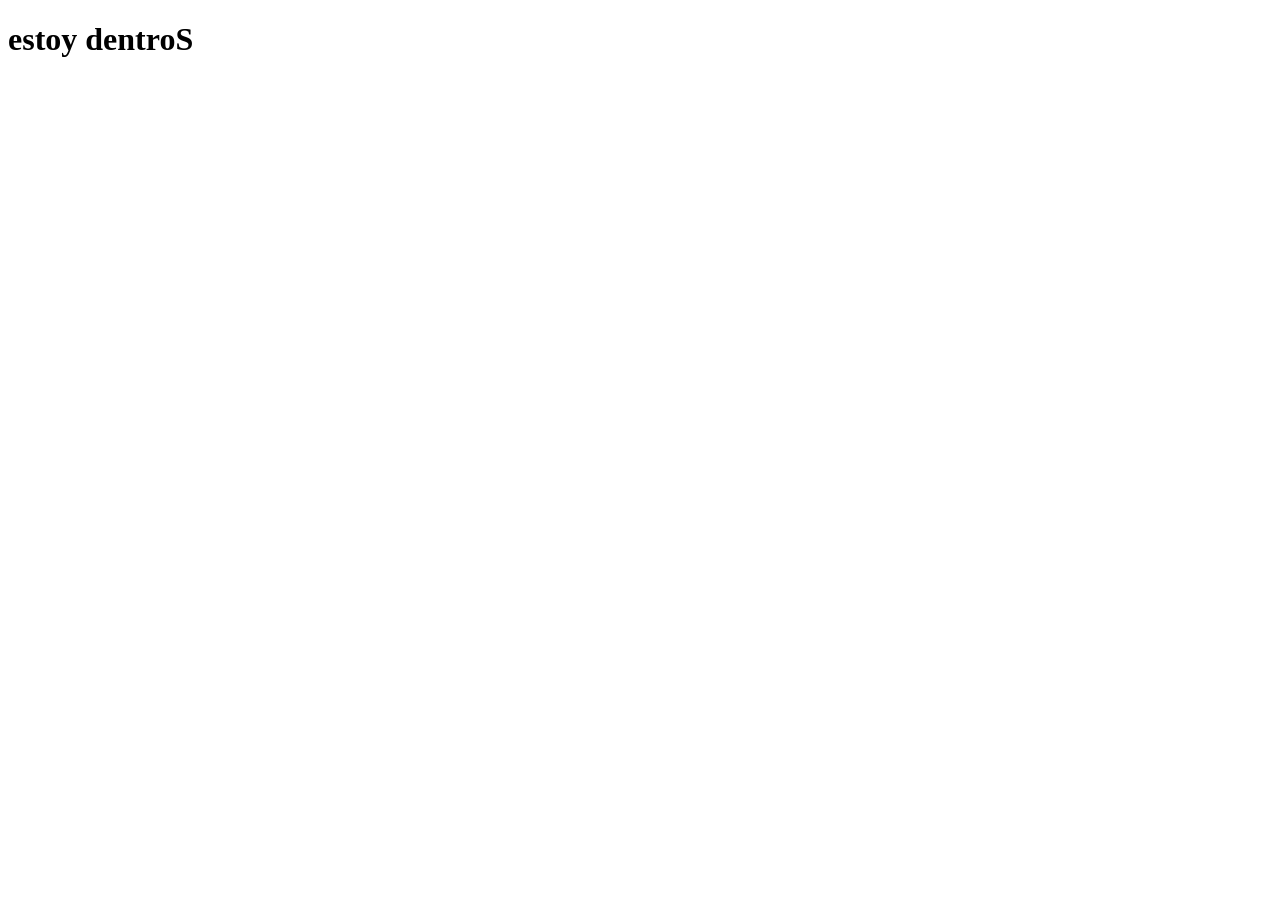
==== index.html @ 17a01a5f "Add initial HTML structure with a heading" ====
<!DOCTYPE html>
<html lang="en">
<head>
    <meta charset="UTF-8">
    <meta name="viewport" content="width=device-width, initial-scale=1.0">
    <title>Document</title>
</head>
<body>
    <h1>estoy dentroS</h1>
</body>
</html>
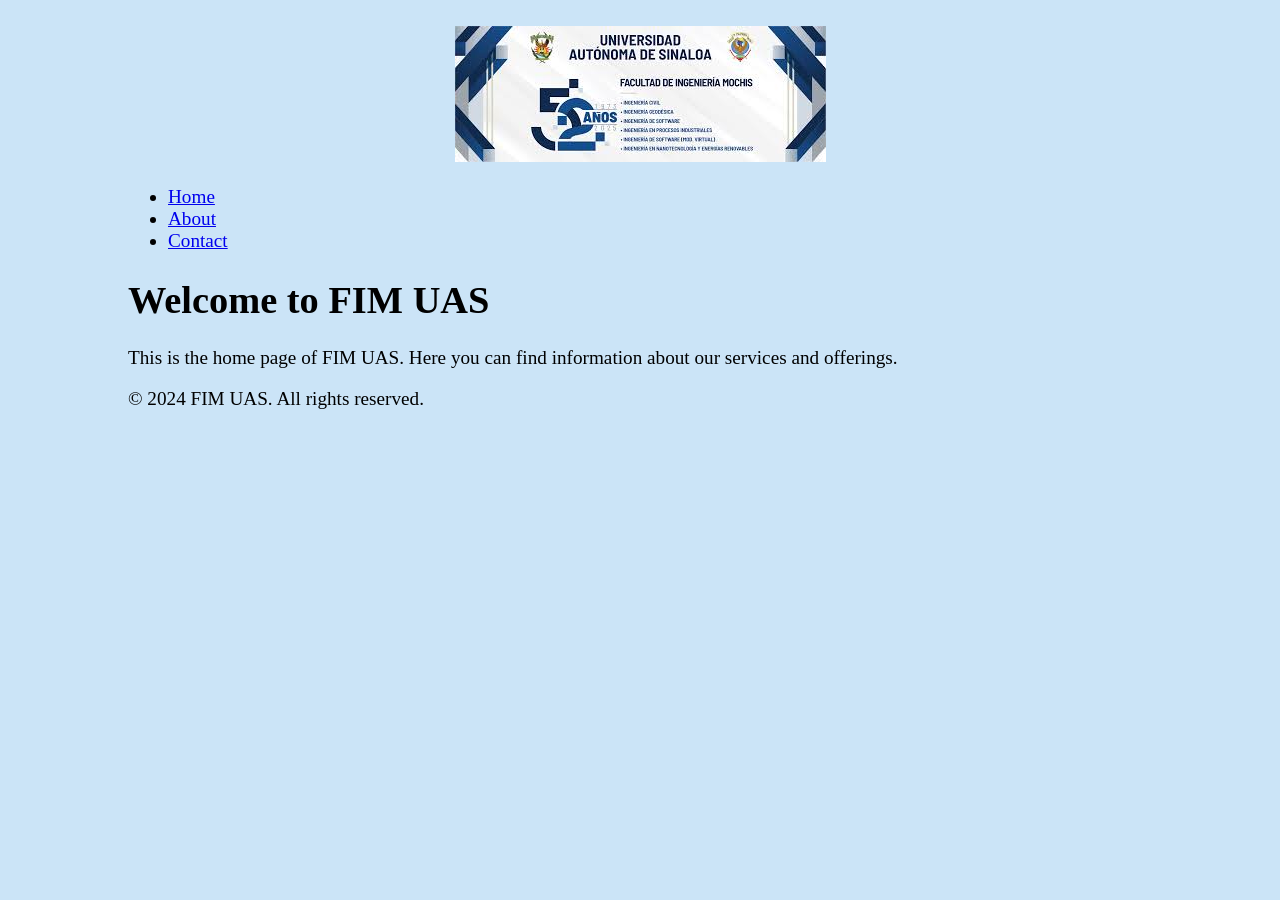
==== commit f924eb68: "Add new PNG image file to the repository" ====
--- a/index.html
+++ b/index.html
@@ -2,10 +2,27 @@
 <html lang="en">
 <head>
     <meta charset="UTF-8">
+    <link rel="stylesheet" href="styles.css">
     <meta name="viewport" content="width=device-width, initial-scale=1.0">
-    <title>Document</title>
+    <title>FIM UAS</title>
 </head>
 <body>
-    <h1>estoy dentroS</h1>
+    <center>
+        <header><img src="banner.jpg" alt="Banner" class="img-fluid"></header>
+    </center>
+    <nav>
+        <ul>
+            <li><a href="index.html">Home</a></li>
+            <li><a href="#">About</a></li>
+            <li><a href="#">Contact</a></li>
+        </ul>
+    </nav>
+    <main>
+        <h1>Welcome to FIM UAS</h1>
+        <p>This is the home page of FIM UAS. Here you can find information about our services and offerings.</p>
+    </main>
+    <footer>
+        <p>&copy; 2024 FIM UAS. All rights reserved.</p>    
+    </footer>
 </body>
 </html>
--- a/styles.css
+++ b/styles.css
@@ -0,0 +1,174 @@
+.boton {
+    background-color: #372392; /* Green */
+    border: none;
+    color: rgb(245, 247, 235);
+    padding: 15px 32px;
+    text-align: center;
+    text-decoration: none;
+    display: inline-block;
+    font-size: 16px;
+    border-radius: 8in;
+    margin: 4px 2px;
+    cursor: pointer;
+    font-size: larger;
+}
+
+body{
+    background-color: #cbe4f7;
+    font-family: Georgia, 'Times New Roman', Times, serif, sans-serif;
+    font-size: larger;
+    padding: auto;
+    margin-left: 10%;
+    margin-right: 10%;
+    margin-top: 2%;
+}
+.navbar{
+    background-color: #f5f6f2;
+    color: #180c42;
+    font-size: medium;
+    cursor: pointer;
+    border-radius: 2in;
+}
+
+
+.lista {
+    background-color: #f5f6f2;
+    color: #180c42;
+    font-size: medium;
+    cursor: pointer;
+    border-radius: 2in;
+    align-self: flex-end;
+}
+
+.textbox{
+    background-color: #f5f6f2;
+    color: #180c42;
+    font-size: medium;
+    cursor: text;
+    border-radius: 2in;
+}
+
+.menu{
+    background-color: #f5f6f2;
+    color: #180c42;
+    accent-color: #59c1e9;
+    font-size: medium;
+    cursor: pointer;
+    border-radius: 2in;
+    text-emphasis-color: #A9A9A9;
+}
+
+.campos{
+    background-color: #f5f6f2;
+    color: #180c42;
+    font-size: medium;
+    cursor: pointer;
+    border-radius: 2in;
+    accent-color: #584af6;
+}
+
+.datetime{
+    background-color: #f5f6f2;
+    color: #180c42;
+    font-size: medium;
+    cursor: pointer;
+    border-radius: 2in;
+    text-emphasis-color: #a22929;
+}
+
+.select{
+    cursor: pointer;
+    accent-color: #584af6;
+}
+
+table {
+    border-collapse: collapse;
+    width: 100%;
+    border-color: #321890;
+    border-width: 3px;
+    font-size: larger;
+    background-color: rgb(185, 221, 248);
+    margin-trim: all;
+    text-align: center;
+}
+
+.navbar-expand {
+  @each $breakpoint in map-keys($grid-breakpoints) {
+    $next: breakpoint-next($breakpoint, $grid-breakpoints);
+    $infix: breakpoint-infix($next, $grid-breakpoints);
+
+    // stylelint-disable-next-line scss/selector-no-union-class-name
+    &#{$infix} {
+      @include media-breakpoint-up($next) {
+        flex-wrap: nowrap;
+        justify-content: flex-start;
+
+        .navbar-nav {
+          flex-direction: row;
+
+          .dropdown-menu {
+            position: absolute;
+          }
+
+          .nav-link {
+            padding-right: var(--#{$prefix}navbar-nav-link-padding-x);
+            padding-left: var(--#{$prefix}navbar-nav-link-padding-x);
+          }
+        }
+
+        .navbar-nav-scroll {
+          overflow: visible;
+        }
+
+        .navbar-collapse {
+          display: flex !important; // stylelint-disable-line declaration-no-important
+          flex-basis: auto;
+        }
+
+        .navbar-toggler {
+          display: none;
+        }
+
+        .offcanvas {
+          // stylelint-disable declaration-no-important
+          position: static;
+          z-index: auto;
+          flex-grow: 1;
+          width: auto !important;
+          height: auto !important;
+          visibility: visible !important;
+          background-color: transparent !important;
+          border: 0 !important;
+          transform: none !important;
+          @include box-shadow(none);
+          @include transition(none);
+          // stylelint-enable declaration-no-important
+
+          .offcanvas-header {
+            display: none;
+          }
+
+          .offcanvas-body {
+            display: flex;
+            flex-grow: 0;
+            padding: 0;
+            overflow-y: visible;
+          }
+        }
+      }
+    }
+  }
+}
+.list-group-item-#{$state} {
+    --#{$prefix}list-group-color: var(--#{$prefix}#{$state}-text-emphasis);
+    --#{$prefix}list-group-bg: var(--#{$prefix}#{$state}-bg-subtle);
+    --#{$prefix}list-group-border-color: var(--#{$prefix}#{$state}-border-subtle);
+    --#{$prefix}list-group-action-hover-color: var(--#{$prefix}emphasis-color);
+    --#{$prefix}list-group-action-hover-bg: var(--#{$prefix}#{$state}-border-subtle);
+    --#{$prefix}list-group-action-active-color: var(--#{$prefix}emphasis-color);
+    --#{$prefix}list-group-action-active-bg: var(--#{$prefix}#{$state}-border-subtle);
+    --#{$prefix}list-group-active-color: var(--#{$prefix}#{$state}-bg-subtle);
+    --#{$prefix}list-group-active-bg: var(--#{$prefix}#{$state}-text-emphasis);
+    --#{$prefix}list-group-active-border-color: var(--#{$prefix}#{$state}-text-emphasis);
+  }
+}
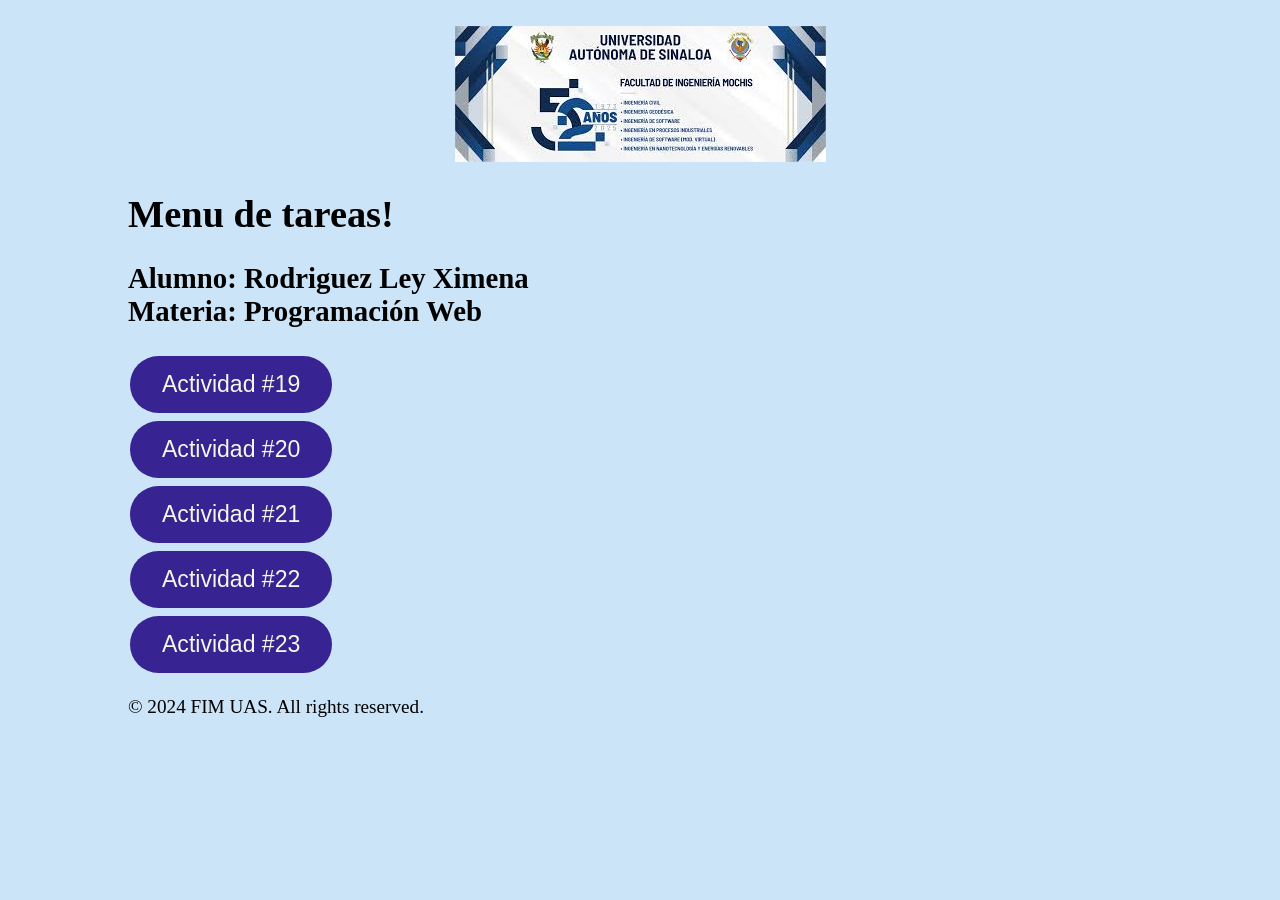
==== commit 4cc4e381: "Add navigation buttons and new activity pages for user interaction" ====
--- a/index.html
+++ b/index.html
@@ -7,22 +7,25 @@
     <title>FIM UAS</title>
 </head>
 <body>
+  <form action="">
     <center>
         <header><img src="banner.jpg" alt="Banner" class="img-fluid"></header>
     </center>
-    <nav>
-        <ul>
-            <li><a href="index.html">Home</a></li>
-            <li><a href="#">About</a></li>
-            <li><a href="#">Contact</a></li>
-        </ul>
-    </nav>
     <main>
-        <h1>Welcome to FIM UAS</h1>
-        <p>This is the home page of FIM UAS. Here you can find information about our services and offerings.</p>
-    </main>
+        <h1>Menu de tareas!</h1>
+        <h2>Alumno: Rodriguez Ley Ximena <br>
+        Materia: Programación Web</h2>
+        <h2></h2>
+    <input type="button" class="boton" value="Actividad #19" onclick="window.location.href='19.html';"> <br>
+    <input type="button" class="boton" value="Actividad #20" onclick="window.location.href='20.html';"> <br>
+    <input type="button" class="boton" value="Actividad #21" onclick="window.location.href='21.html';"> <br>
+    <input type="button" class="boton" value="Actividad #22" onclick="window.location.href='22.html';"> <br>
+    <input type="button" class="boton" value="Actividad #23" onclick="window.location.href='23.html';"> <br>
     <footer>
         <p>&copy; 2024 FIM UAS. All rights reserved.</p>    
     </footer>
+</main>
+
+</form>
 </body>
 </html>
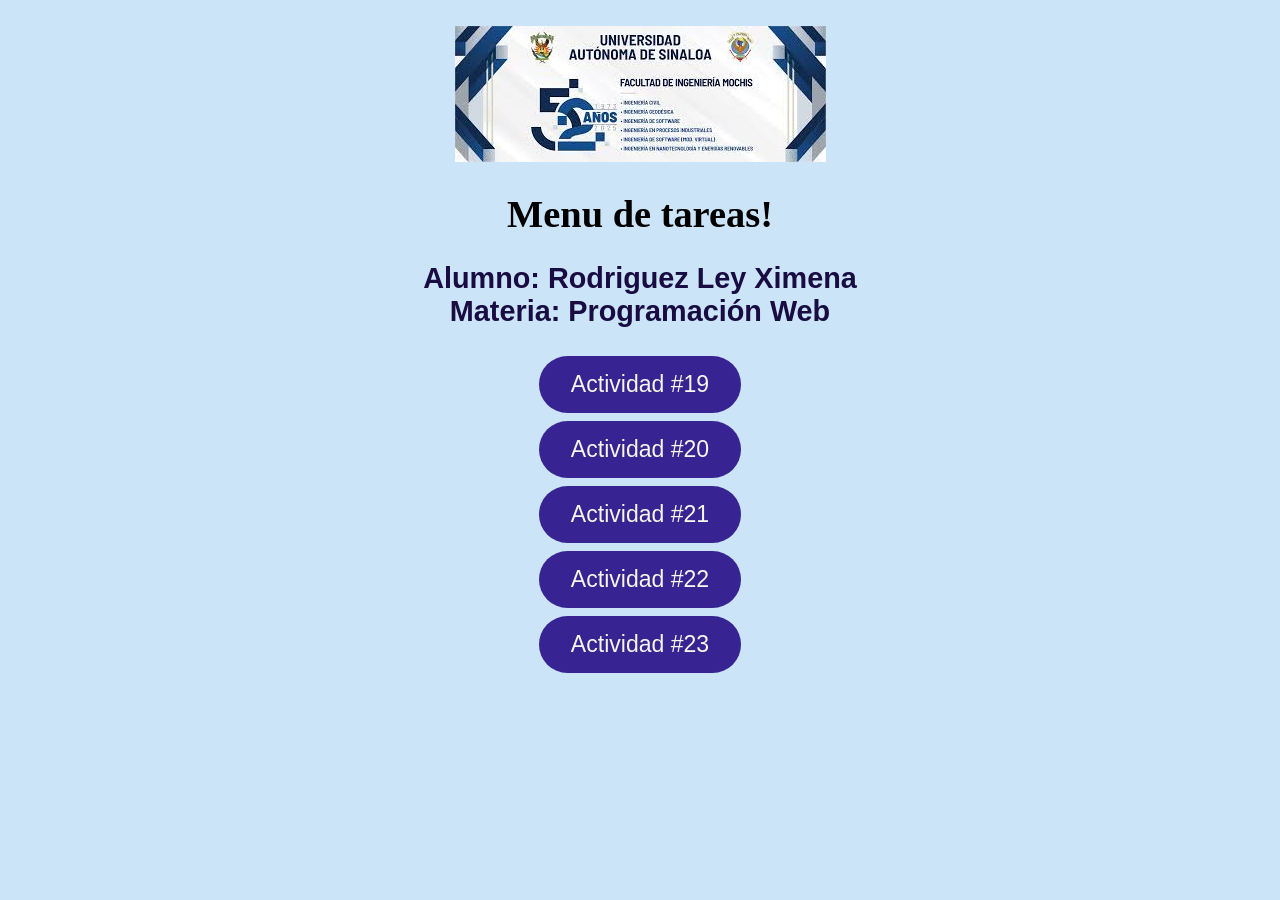
==== commit 98881714: "Update HTML files with new JavaScript functionality for variable operations and improve content desc" ====
--- a/index.html
+++ b/index.html
@@ -10,7 +10,7 @@
   <form action="">
     <center>
         <header><img src="banner.jpg" alt="Banner" class="img-fluid"></header>
-    </center>
+    
     <main>
         <h1>Menu de tareas!</h1>
         <h2>Alumno: Rodriguez Ley Ximena <br>
@@ -21,11 +21,9 @@
     <input type="button" class="boton" value="Actividad #21" onclick="window.location.href='21.html';"> <br>
     <input type="button" class="boton" value="Actividad #22" onclick="window.location.href='22.html';"> <br>
     <input type="button" class="boton" value="Actividad #23" onclick="window.location.href='23.html';"> <br>
-    <footer>
-        <p>&copy; 2024 FIM UAS. All rights reserved.</p>    
-    </footer>
+   
 </main>
-
+</center>
 </form>
 </body>
 </html>
--- a/styles.css
+++ b/styles.css
@@ -10,6 +10,25 @@
     border-radius: 8in;
     margin: 4px 2px;
     cursor: pointer;
+    font-size: larger;
+}
+
+
+
+h2{
+    text-align: center;
+    color: #180c42;
+    font-family: 'Segoe UI', Tahoma, Geneva, Verdana, sans-serif;
+}
+h3{
+    text-align: justify;
+    color: #180c42;
+    font-family: 'Segoe UI', Tahoma, Geneva, Verdana, sans-serif;
+}
+p{
+    text-align: justify;
+    color: #180c42;
+    font-family: 'Segoe UI', Tahoma, Geneva, Verdana, sans-serif;
     font-size: larger;
 }
 
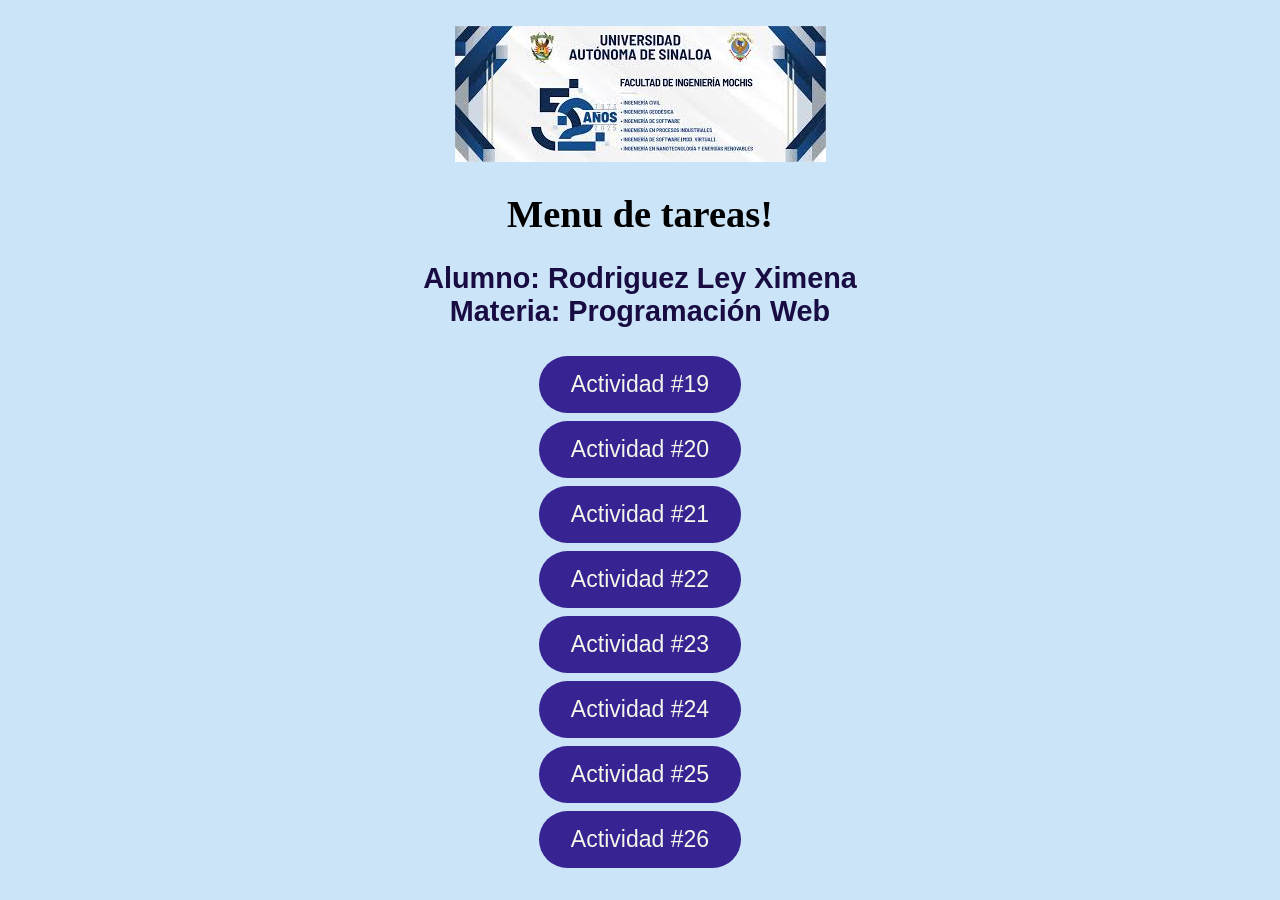
==== commit 93b41621: "Add new activity pages for JavaScript exercises; include functionality for date display and multipli" ====
--- a/index.html
+++ b/index.html
@@ -21,6 +21,9 @@
     <input type="button" class="boton" value="Actividad #21" onclick="window.location.href='21.html';"> <br>
     <input type="button" class="boton" value="Actividad #22" onclick="window.location.href='22.html';"> <br>
     <input type="button" class="boton" value="Actividad #23" onclick="window.location.href='23.html';"> <br>
+    <input type="button" class="boton" value="Actividad #24" onclick="window.location.href='24.html';"> <br>
+    <input type="button" class="boton" value="Actividad #25" onclick="window.location.href='25.html';"> <br>
+    <input type="button" class="boton" value="Actividad #26" onclick="window.location.href='26.html';"> <br>
    
 </main>
 </center>
